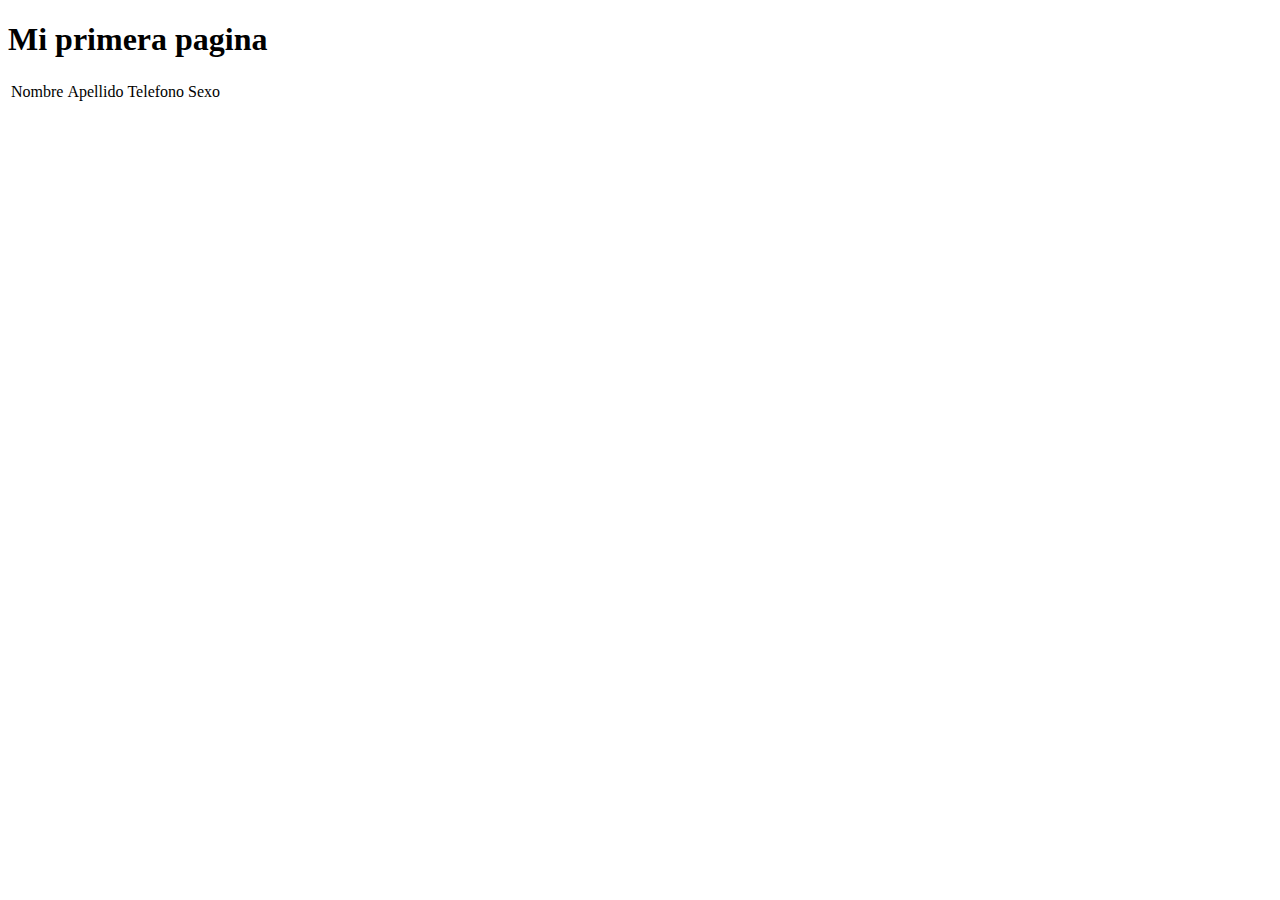
==== index.html @ 9e22638a "c" ====
<!DOCTYPE html>
<html lang="es">
<head>
    <meta charset="UTF-8">
    
    <title>PRACTICA</title>
</head>
<body>
    <h1>Mi primera pagina</h1>
    <script>
        /**
        * @param String name
        * @return String
        */
    function getParameterByName(name) {
        name = name.replace(/[\[]/, "\\[").replace(/[\]]/, "\\]");
        var regex = new RegExp("[\\?&]" + name + "=([^&#]*)"),
        results = regex.exec(location.search);
        return results === null ? "" : decodeURIComponent(results[1].replace(/\+/g, " "));
    }
    </script>
    <table>
        <tr>
            <td>Nombre</td>
            <td>Apellido</td>
            <td>Telefono</td>
            <td>Sexo</td>
        </tr>

        <tr>
            <td>
                <script>
                    document.write(getParameterByName('nombre'))
                </script>
            </td>
            <td>
                <script>
                    document.write(getParameterByName('apellido'))
                </script>
            </td>
        </tr>
    </table>
</body>
</html>
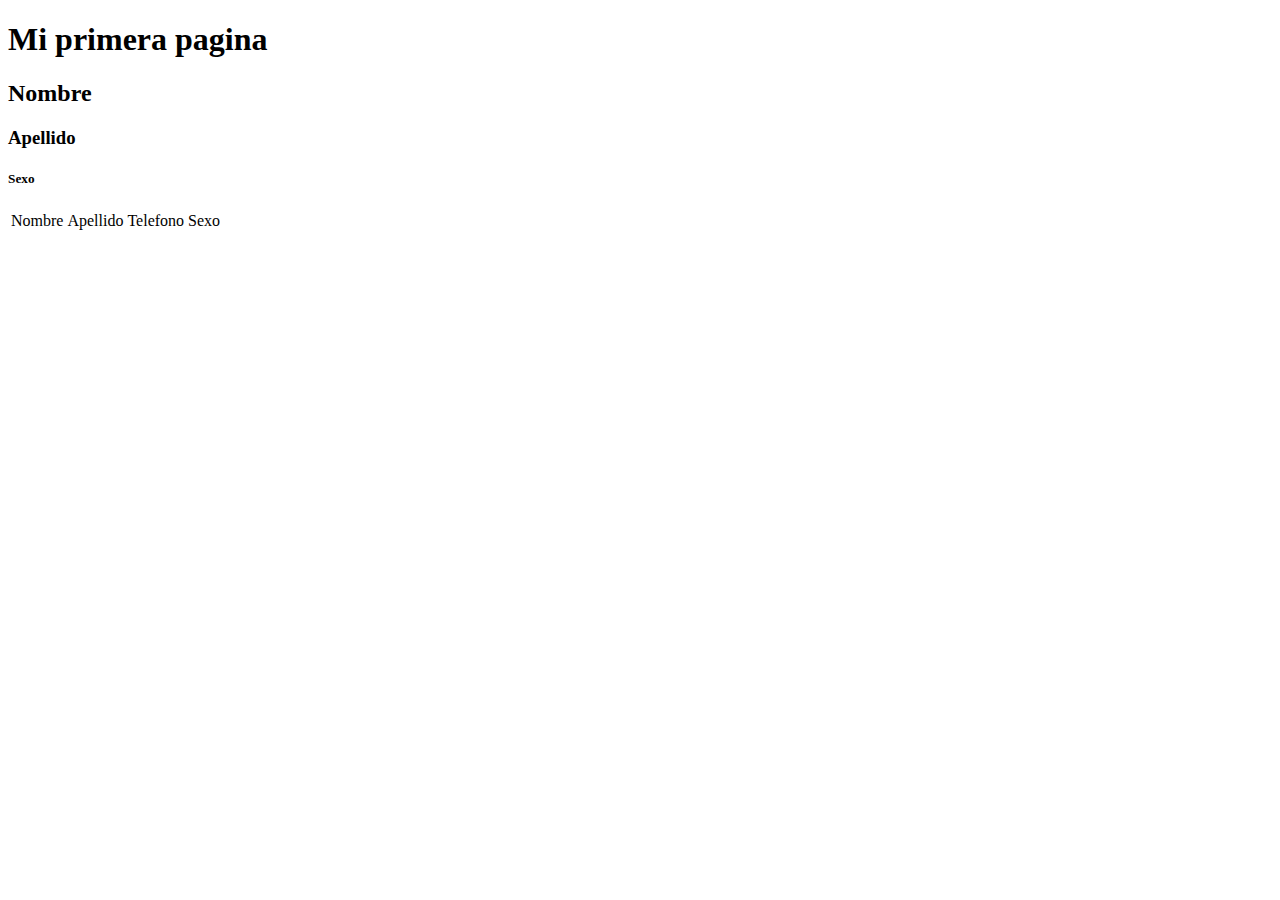
==== commit 722e32b1: "c" ====
--- a/index.html
+++ b/index.html
@@ -7,6 +7,10 @@
 </head>
 <body>
     <h1>Mi primera pagina</h1>
+    <h2>Nombre</h2>
+    <h3>Apellido</h3>
+    <h4Telefono</h4>
+    <h5>Sexo</h5>
     <script>
         /**
         * @param String name
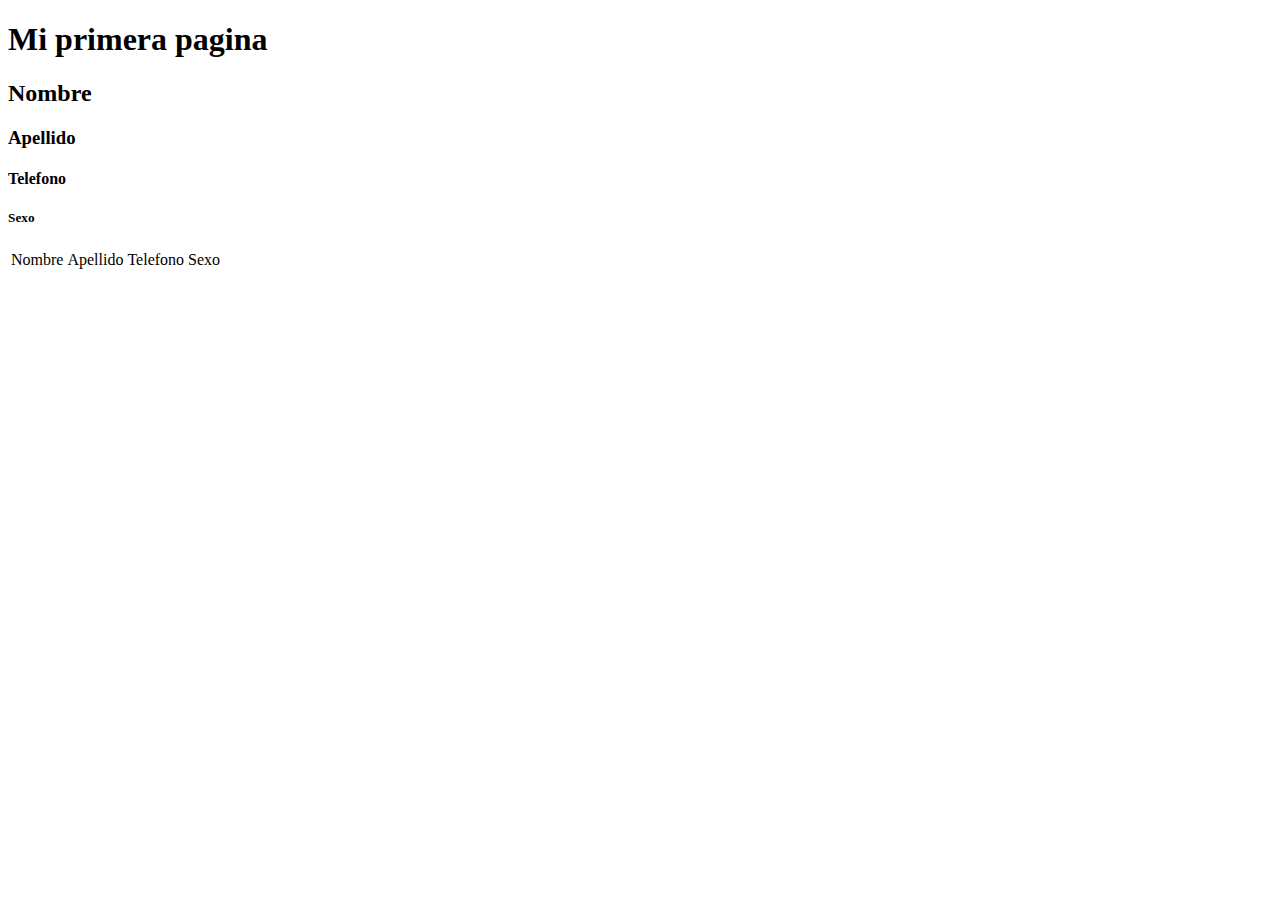
==== commit 5a037d0e: "c" ====
--- a/index.html
+++ b/index.html
@@ -9,7 +9,7 @@
     <h1>Mi primera pagina</h1>
     <h2>Nombre</h2>
     <h3>Apellido</h3>
-    <h4Telefono</h4>
+    <h4>Telefono</h4>
     <h5>Sexo</h5>
     <script>
         /**
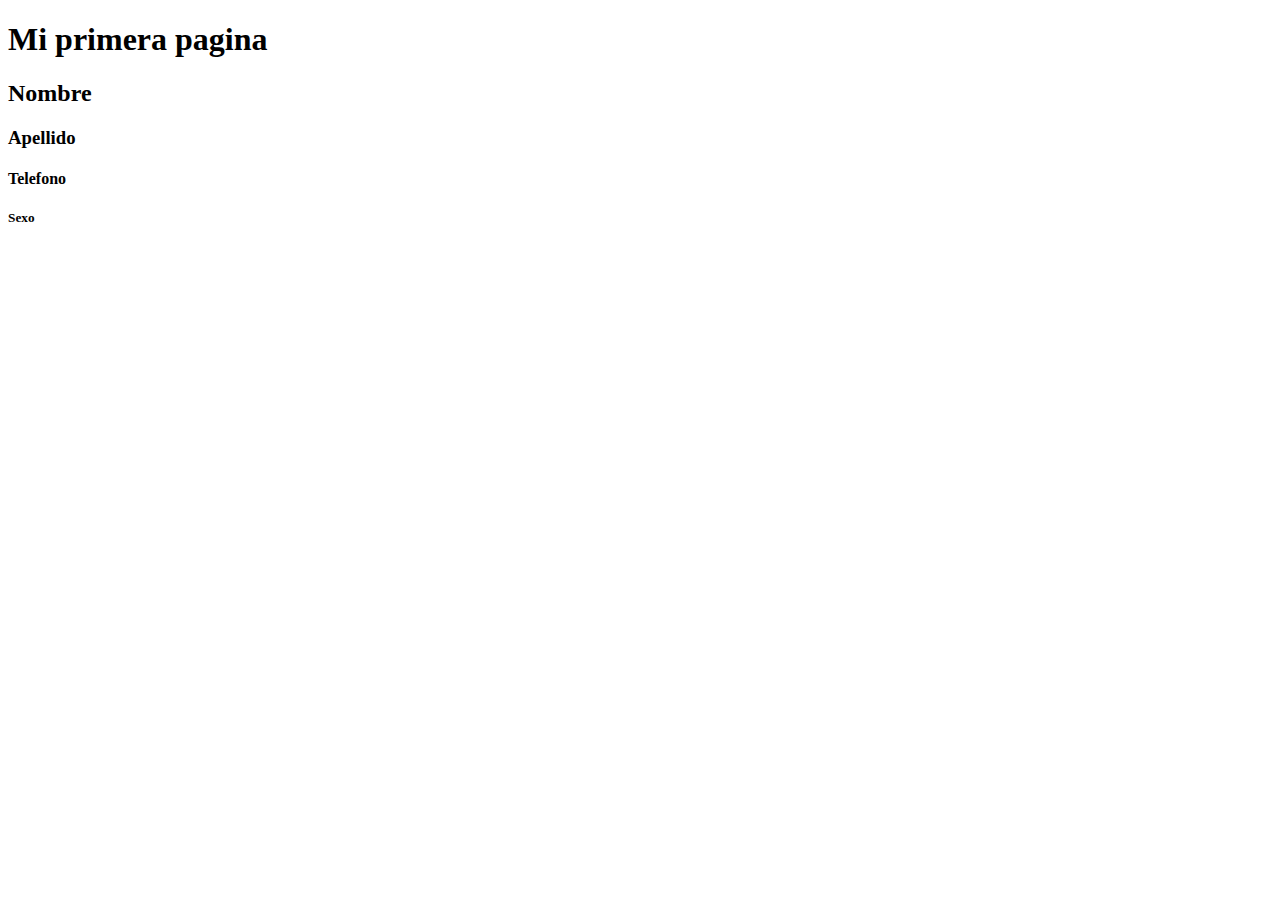
==== commit 76a50031: "c" ====
--- a/index.html
+++ b/index.html
@@ -11,38 +11,6 @@
     <h3>Apellido</h3>
     <h4>Telefono</h4>
     <h5>Sexo</h5>
-    <script>
-        /**
-        * @param String name
-        * @return String
-        */
-    function getParameterByName(name) {
-        name = name.replace(/[\[]/, "\\[").replace(/[\]]/, "\\]");
-        var regex = new RegExp("[\\?&]" + name + "=([^&#]*)"),
-        results = regex.exec(location.search);
-        return results === null ? "" : decodeURIComponent(results[1].replace(/\+/g, " "));
-    }
-    </script>
-    <table>
-        <tr>
-            <td>Nombre</td>
-            <td>Apellido</td>
-            <td>Telefono</td>
-            <td>Sexo</td>
-        </tr>
-
-        <tr>
-            <td>
-                <script>
-                    document.write(getParameterByName('nombre'))
-                </script>
-            </td>
-            <td>
-                <script>
-                    document.write(getParameterByName('apellido'))
-                </script>
-            </td>
-        </tr>
-    </table>
+    
 </body>
 </html>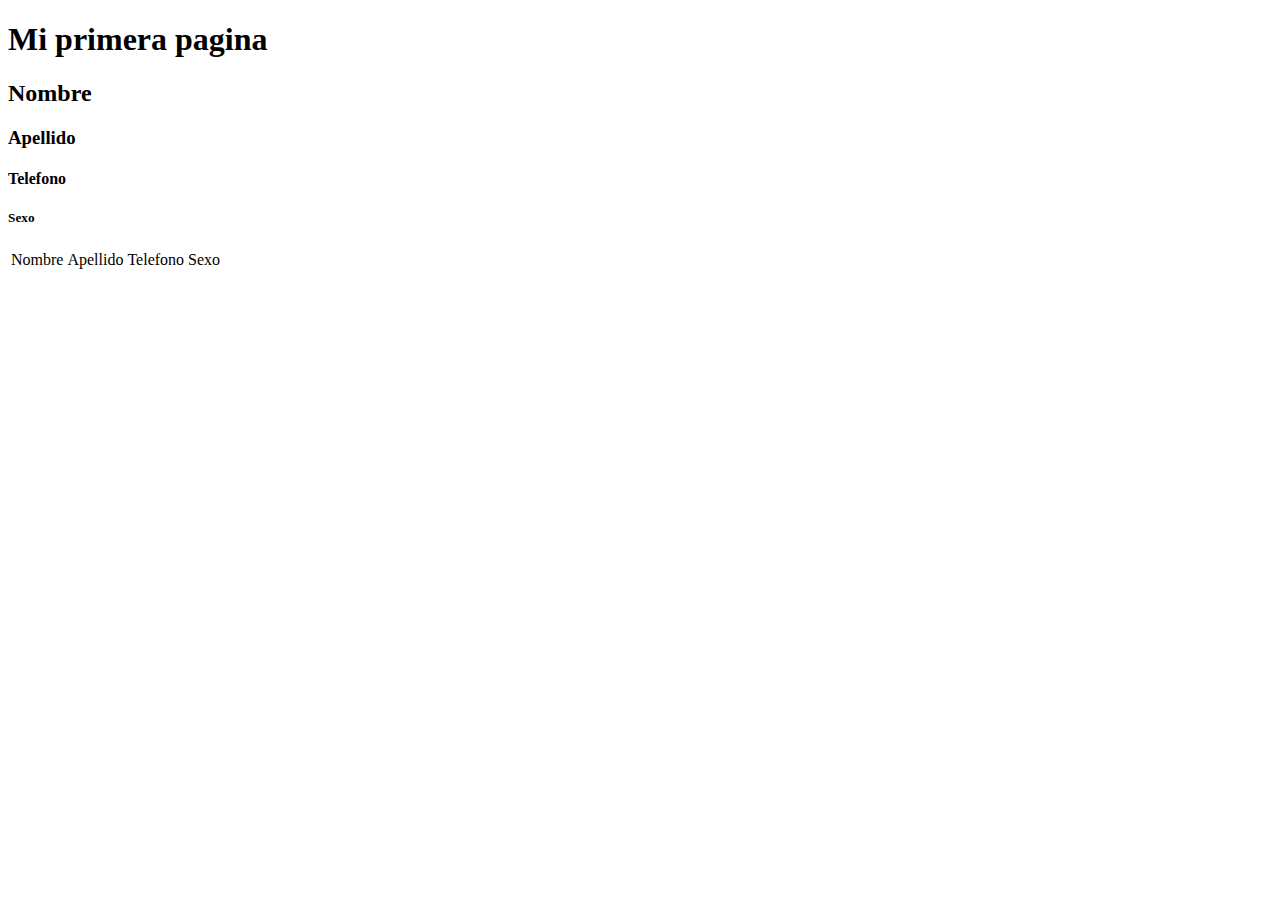
==== commit 3568833d: "x" ====
--- a/index.html
+++ b/index.html
@@ -11,6 +11,38 @@
     <h3>Apellido</h3>
     <h4>Telefono</h4>
     <h5>Sexo</h5>
-    
+    <script>
+        /**
+        * @param String name
+        * @return String
+        */
+    function getParameterByName(name) {
+        name = name.replace(/[\[]/, "\\[").replace(/[\]]/, "\\]");
+        var regex = new RegExp("[\\?&]" + name + "=([^&#]*)"),
+        results = regex.exec(location.search);
+        return results === null ? "" : decodeURIComponent(results[1].replace(/\+/g, " "));
+    }
+    </script>
+    <table>
+        <tr>
+            <td>Nombre</td>
+            <td>Apellido</td>
+            <td>Telefono</td>
+            <td>Sexo</td>
+        </tr>
+
+        <tr>
+            <td>
+                <script>
+                    document.write(getParameterByName('nombre'))
+                </script>
+            </td>
+            <td>
+                <script>
+                    document.write(getParameterByName('apellido'))
+                </script>
+            </td>
+        </tr>
+    </table>
 </body>
 </html>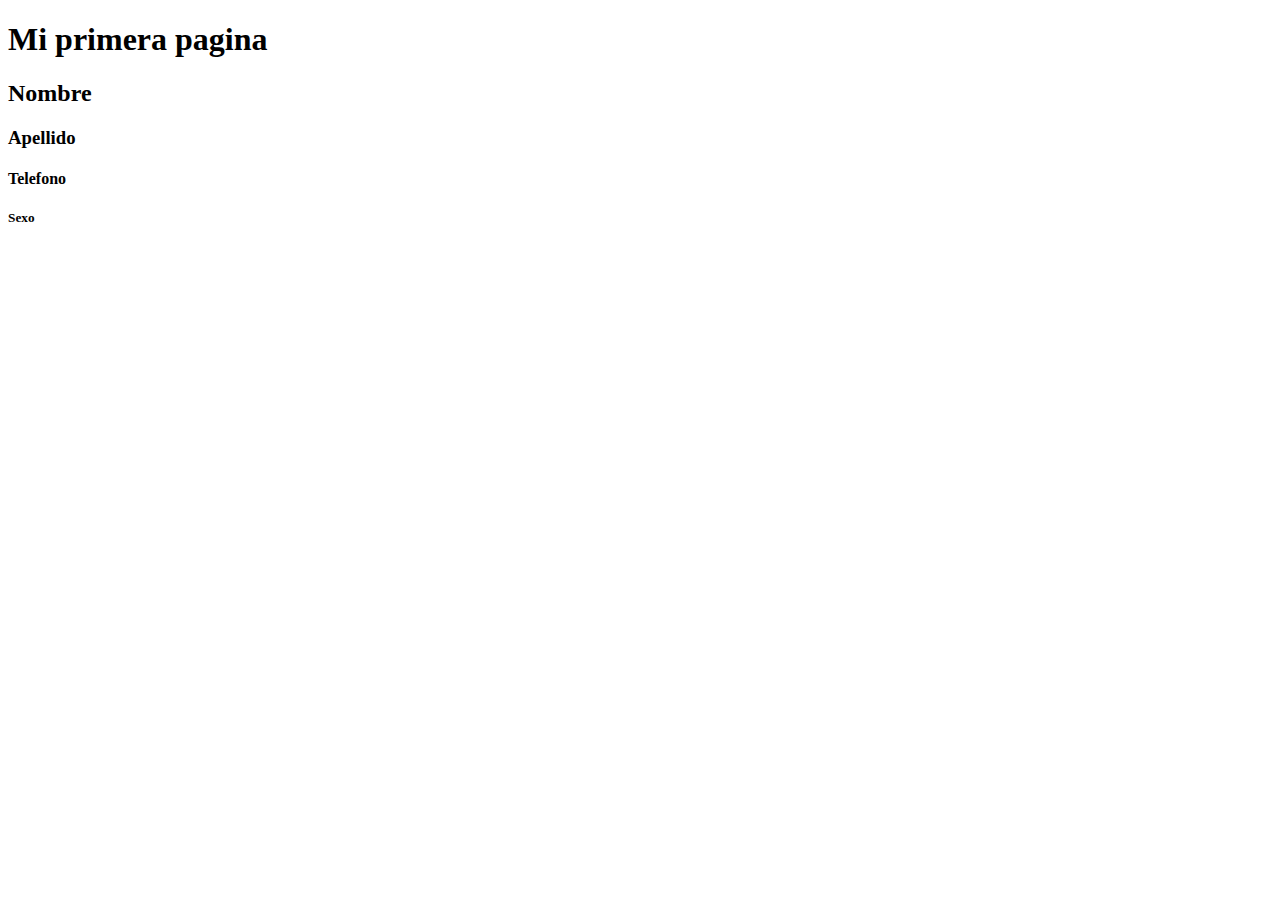
==== commit e03c2af7: "c" ====
--- a/index.html
+++ b/index.html
@@ -11,38 +11,6 @@
     <h3>Apellido</h3>
     <h4>Telefono</h4>
     <h5>Sexo</h5>
-    <script>
-        /**
-        * @param String name
-        * @return String
-        */
-    function getParameterByName(name) {
-        name = name.replace(/[\[]/, "\\[").replace(/[\]]/, "\\]");
-        var regex = new RegExp("[\\?&]" + name + "=([^&#]*)"),
-        results = regex.exec(location.search);
-        return results === null ? "" : decodeURIComponent(results[1].replace(/\+/g, " "));
-    }
-    </script>
-    <table>
-        <tr>
-            <td>Nombre</td>
-            <td>Apellido</td>
-            <td>Telefono</td>
-            <td>Sexo</td>
-        </tr>
-
-        <tr>
-            <td>
-                <script>
-                    document.write(getParameterByName('nombre'))
-                </script>
-            </td>
-            <td>
-                <script>
-                    document.write(getParameterByName('apellido'))
-                </script>
-            </td>
-        </tr>
-    </table>
+    
 </body>
 </html>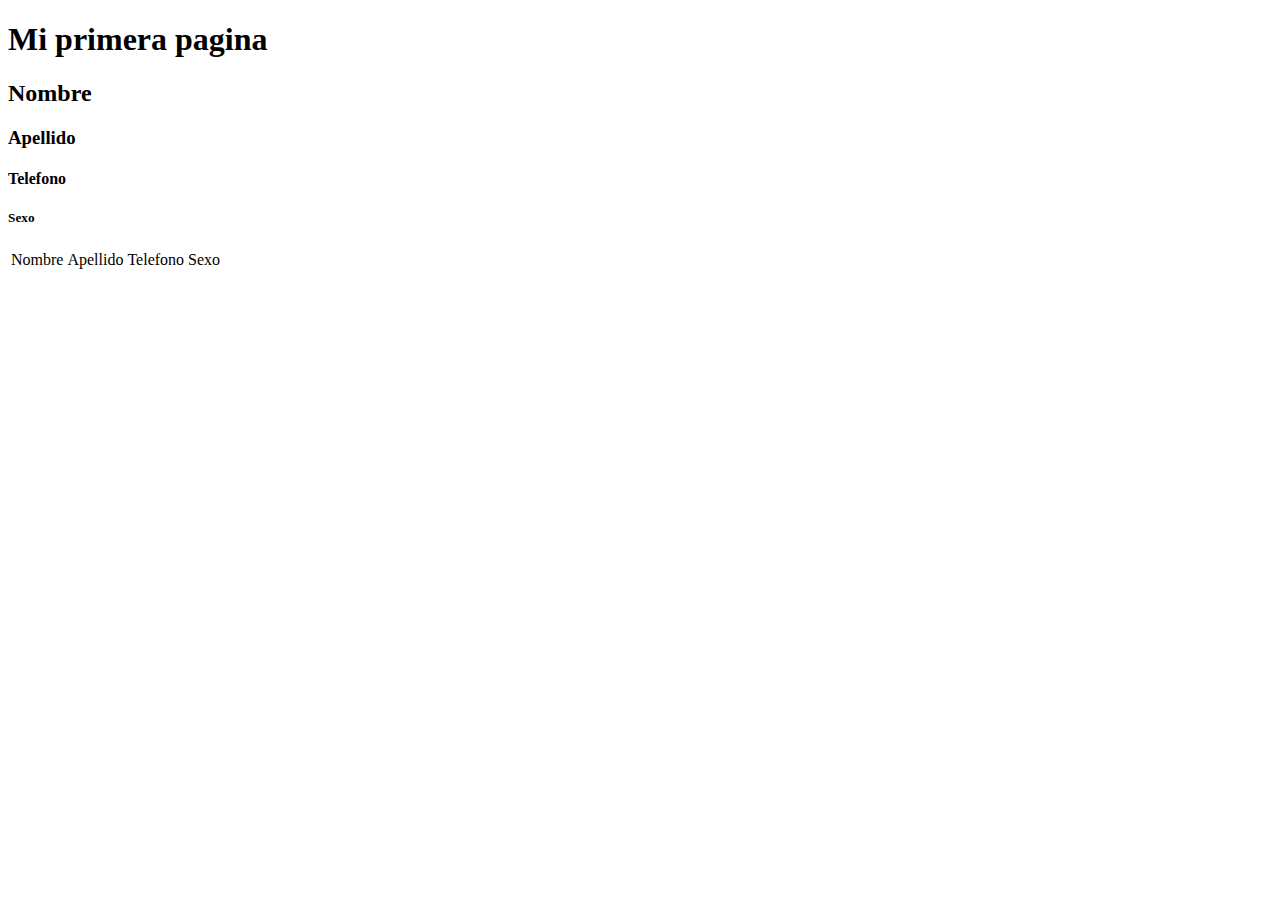
==== commit a9ea1ad1: "c" ====
--- a/index.html
+++ b/index.html
@@ -11,6 +11,38 @@
     <h3>Apellido</h3>
     <h4>Telefono</h4>
     <h5>Sexo</h5>
-    
+    <script>
+        /**
+        * @param String name
+        * @return String
+        */
+    function getParameterByName(name) {
+        name = name.replace(/[\[]/, "\\[").replace(/[\]]/, "\\]");
+        var regex = new RegExp("[\\?&]" + name + "=([^&#]*)"),
+        results = regex.exec(location.search);
+        return results === null ? "" : decodeURIComponent(results[1].replace(/\+/g, " "));
+    }
+    </script>
+    <table>
+        <tr>
+            <td>Nombre</td>
+            <td>Apellido</td>
+            <td>Telefono</td>
+            <td>Sexo</td>
+        </tr>
+
+        <tr>
+            <td>
+                <script>
+                    document.write(getParameterByName('nombre'))
+                </script>
+            </td>
+            <td>
+                <script>
+                    document.write(getParameterByName('apellido'))
+                </script>
+            </td>
+        </tr>
+    </table>
 </body>
 </html>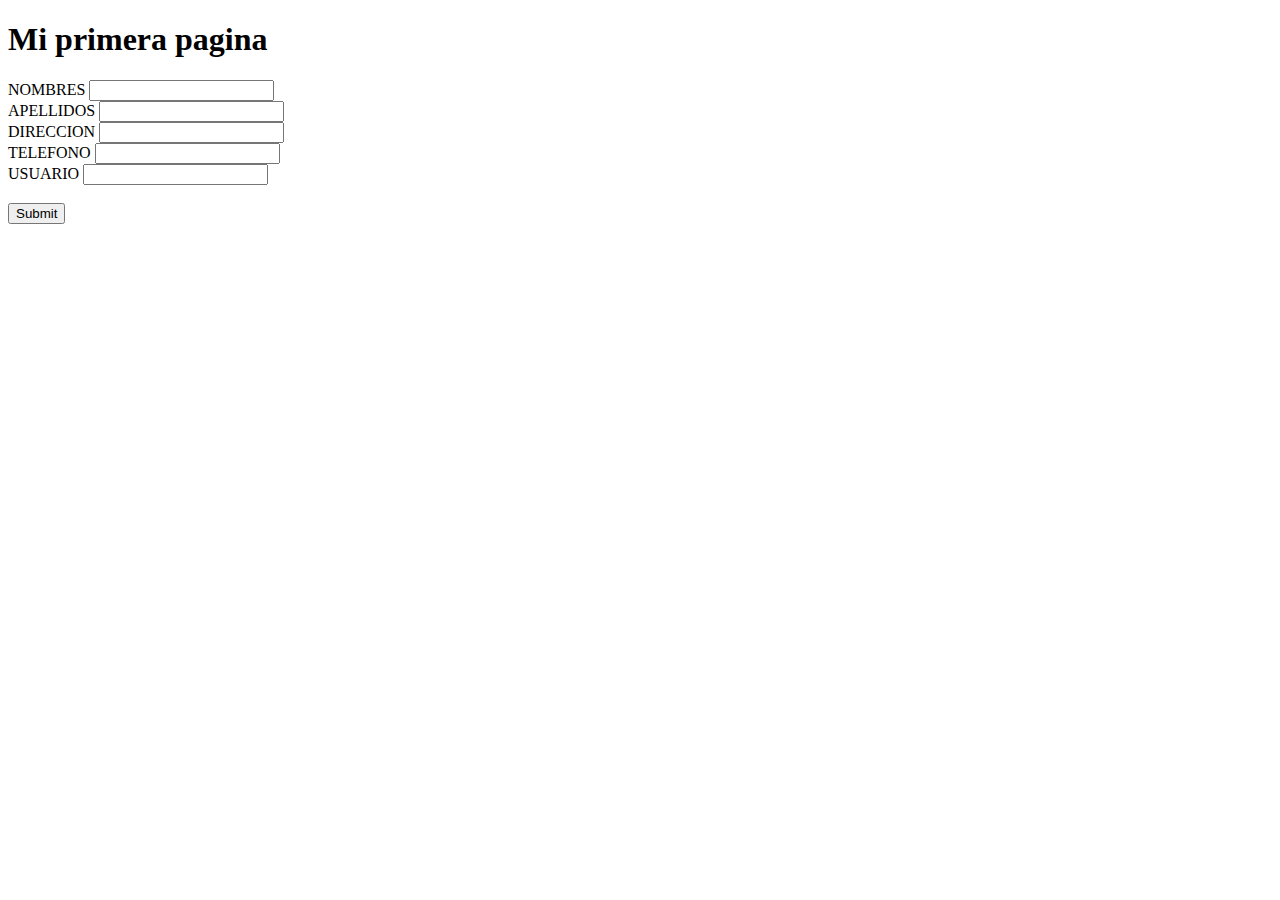
==== commit 0c81bc2f: "c" ====
--- a/index.html
+++ b/index.html
@@ -7,42 +7,23 @@
 </head>
 <body>
     <h1>Mi primera pagina</h1>
-    <h2>Nombre</h2>
-    <h3>Apellido</h3>
-    <h4>Telefono</h4>
-    <h5>Sexo</h5>
-    <script>
-        /**
-        * @param String name
-        * @return String
-        */
-    function getParameterByName(name) {
-        name = name.replace(/[\[]/, "\\[").replace(/[\]]/, "\\]");
-        var regex = new RegExp("[\\?&]" + name + "=([^&#]*)"),
-        results = regex.exec(location.search);
-        return results === null ? "" : decodeURIComponent(results[1].replace(/\+/g, " "));
-    }
-    </script>
-    <table>
-        <tr>
-            <td>Nombre</td>
-            <td>Apellido</td>
-            <td>Telefono</td>
-            <td>Sexo</td>
-        </tr>
-
-        <tr>
-            <td>
-                <script>
-                    document.write(getParameterByName('nombre'))
-                </script>
-            </td>
-            <td>
-                <script>
-                    document.write(getParameterByName('apellido'))
-                </script>
-            </td>
-        </tr>
-    </table>
+    <form action="dos.html" method="get">
+        <label for="nombres">NOMBRES</label>
+        <input type="text" name="nombres" id="nombres" />
+        <br>
+        <label for="apellidos">APELLIDOS</label>
+        <input type="text" name="apellidos" id="apellidos" />
+        <br>
+        <label for="direccion">DIRECCION</label>
+        <input type="text" name="direccion" id="direccion" />
+        <br>
+        <label for="telefono">TELEFONO</label>
+        <input type="number" name="telefono" id="telefono" />
+        <br>
+        <label for="usuario">USUARIO</label>
+        <input type="text" name="usuario" id="usuario" />
+        <br><br>
+        <input type="submit"/>
+    </form>
 </body>
 </html>